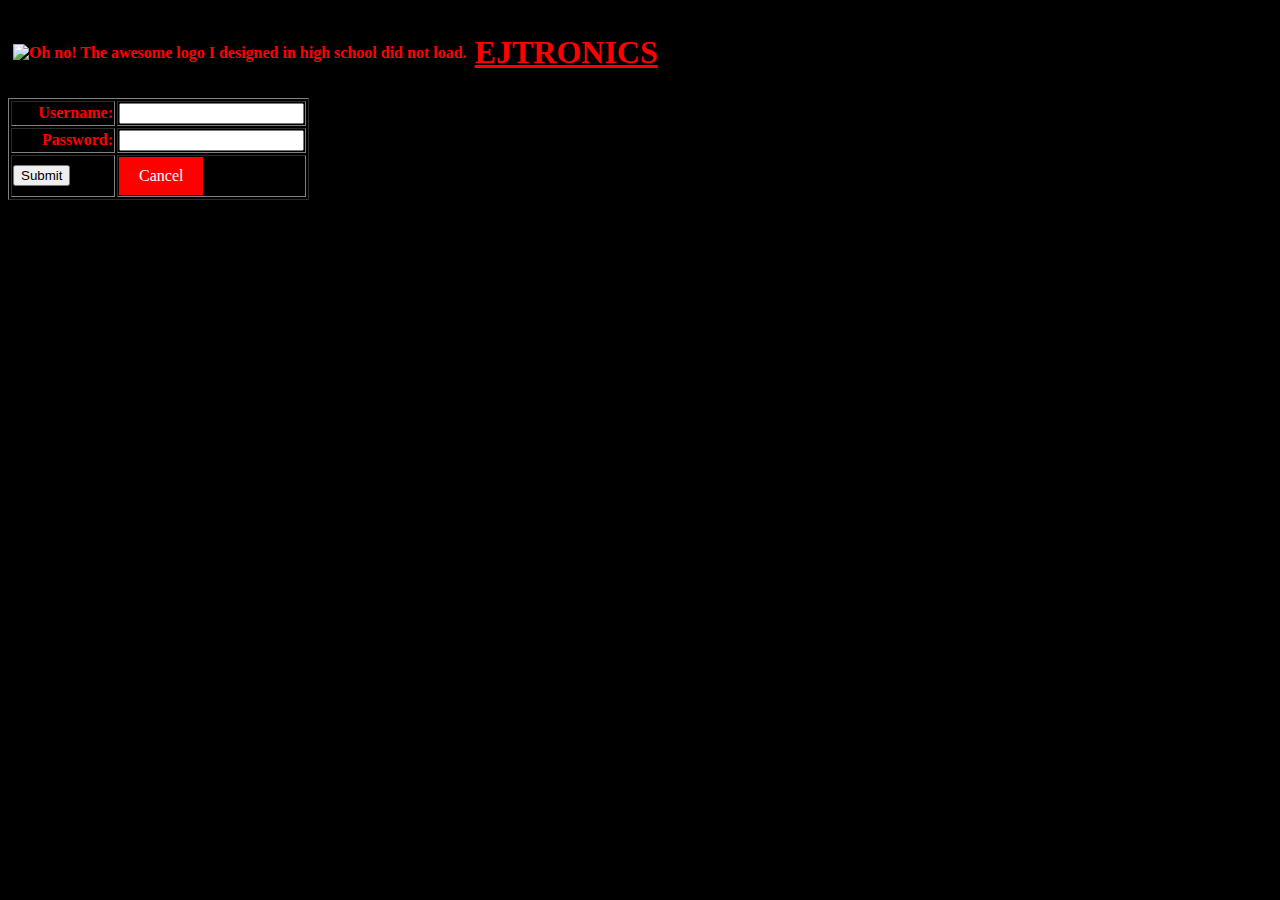
==== login.html @ 4eef45ba "First Commit" ====
<!DOCTYPE html>
<html>
    <head>
        <link rel="stylesheet" href="styles.css"/>
        <meta charset="utf-8"/>
        <title>Login</title>
    </head>    
    <body id="bgimg">
        <form action="index.html">
        <table id="blknred">
            <tr>
                <th>
                    <img src = "Images/Real logo 3.png"
					alt = "Oh no! The awesome logo I designed in high school did not load." 
					width = "120"
					height = "120"/>
                </th>
                <th><h1><span style="color:red"><b><u>EJTRONICS</u></b></span></h1></th>
            </tr>

        </table>
            <table border=1 id="blknred">
                <tr height = "20">
                    <td width="100" align="right"><span><b>Username:</b></td>
                    <td width="100"><input type = "text" required/></td>
                </tr>
                <tr height = "20">
                    <td width="100" align="right"><span><b>Password:</b></td>
                    <td width="100"><input type = "Password" required/></td> 

                </tr>
                <tr>
                    <td><input type = "submit"/></td>
                    
                    <td><a href="index.html">Cancel</a></td>

                </tr>

    
            </table>
        </form>
        
    </body>
</html>
---- styles.css ----
a:link, a:visited{
  background-color: red;
  color: white;
  padding: 10px 20px;
  text-align: center;
  text-decoration: none;
  display: inline-block;
}

a:hover, a:active{
  background-color: red;
}
body{
    background-color : black; 
    color : white;
}
#bgimg{
    background-image: url("Images/computers-components-wallpaper-2.jpg");
}
#blknred{
    color: red;
    background-color: black;
}
#bgwhite{
    background-color: white;
    
}
#bgpurple{
    background-color: blueviolet;
}
#bgred{
    background-color: red;
}
#bgblue{
    background-color:blue;
}
#bggreen{
    background-color: greenyellow;
}

.customer{
    border: 2px solid blue;
    font-family: Arial;
    font-size: 14px;
    color: orange;
}
#bgblack{
    background-color: black;

}
th{
    border: 2px solid black;
}
#grybsq{
    border: 1px solid gray;
    background-color: bisque;
}
#test{
    background-color: purple;
}
.test{
    background-color: blue;
}
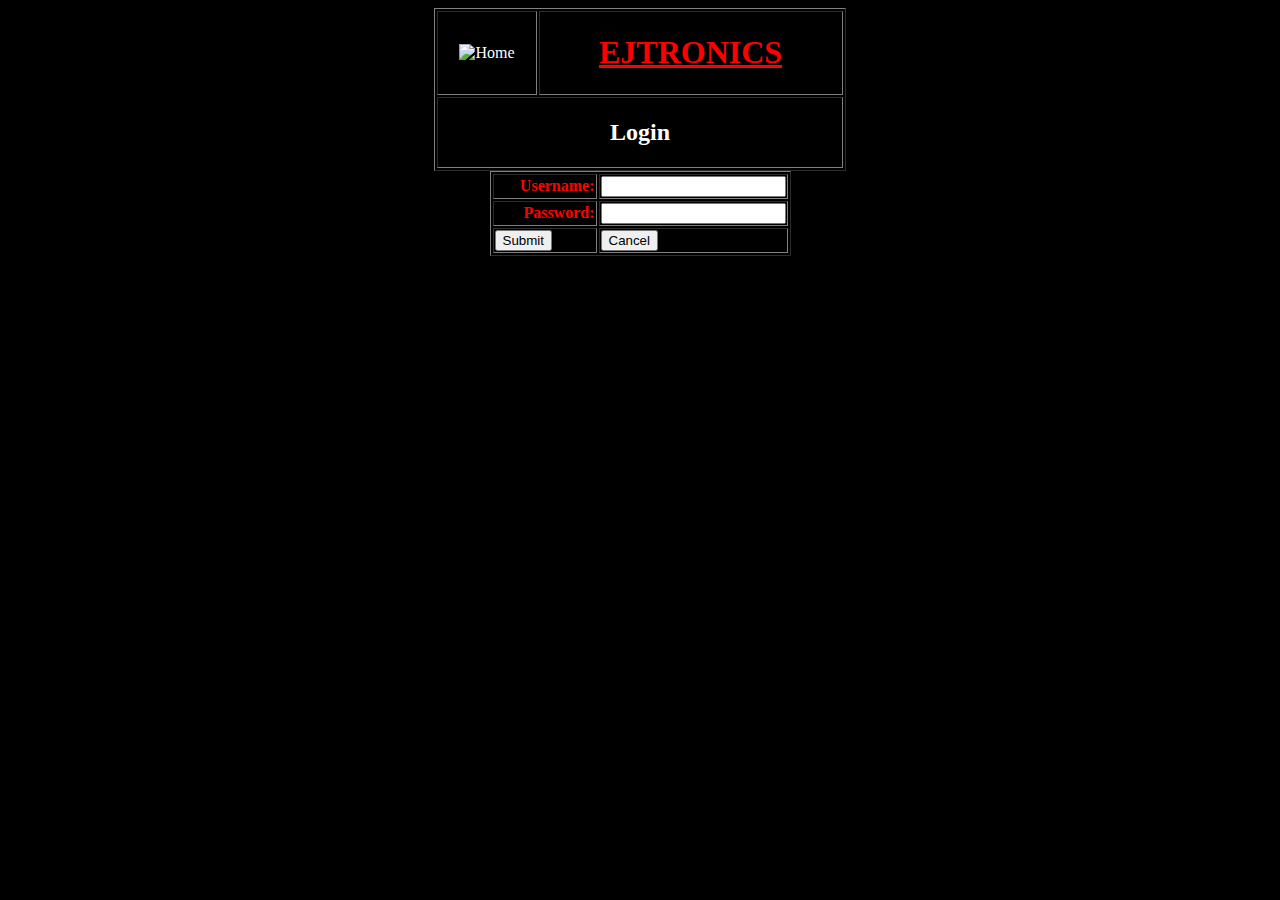
==== commit 68c2b5c3: "Centered page contents and made logo home link" ====
--- a/login.html
+++ b/login.html
@@ -7,19 +7,24 @@
     </head>    
     <body id="bgimg">
         <form action="index.html">
-        <table id="blknred">
-            <tr>
-                <th>
-                    <img src = "Images/Real logo 3.png"
-					alt = "Oh no! The awesome logo I designed in high school did not load." 
-					width = "120"
-					height = "120"/>
-                </th>
-                <th><h1><span style="color:red"><b><u>EJTRONICS</u></b></span></h1></th>
-            </tr>
-
-        </table>
-            <table border=1 id="blknred">
+            <table border="1" align="center" id="bgblack">
+                <tr>
+                    <td>
+                        <a id="bgnone" href="index.html">
+                            <img src="Images/Real Logo 3.png" alt="Home" title="Home" style="width:120px;height:120px;">
+                        </a>
+                    </td>
+                    <td width="300" align="center"><h1><span style="color:red"><b><u>EJTRONICS</u></b></span></h1></td>
+                </tr>
+                <tr>
+                    <td colspan="2" align="center">
+                        <h2>Login</h2>
+                    </td>
+                    
+                </tr>
+            </table>
+            
+            <table align="center" border=1 id="blknred">
                 <tr height = "20">
                     <td width="100" align="right"><span><b>Username:</b></td>
                     <td width="100"><input type = "text" required/></td>
@@ -30,13 +35,11 @@
 
                 </tr>
                 <tr>
-                    <td><input type = "submit"/></td>
-                    
-                    <td><a href="index.html">Cancel</a></td>
-
+                    <td><input type="submit"></td>
+                    <td><input type="button" onclick="window.location.href = 'index.html';" value="Cancel"/></td>
                 </tr>
 
-    
+
             </table>
         </form>
         
--- a/styles.css
+++ b/styles.css
@@ -17,6 +17,9 @@
 #bgimg{
     background-image: url("Images/computers-components-wallpaper-2.jpg");
 }
+#bgnone{
+    background-color: transparent
+}
 #blknred{
     color: red;
     background-color: black;
@@ -25,39 +28,12 @@
     background-color: white;
     
 }
-#bgpurple{
-    background-color: blueviolet;
-}
+
 #bgred{
     background-color: red;
 }
-#bgblue{
-    background-color:blue;
-}
-#bggreen{
-    background-color: greenyellow;
-}
 
-.customer{
-    border: 2px solid blue;
-    font-family: Arial;
-    font-size: 14px;
-    color: orange;
-}
 #bgblack{
     background-color: black;
 
-}
-th{
-    border: 2px solid black;
-}
-#grybsq{
-    border: 1px solid gray;
-    background-color: bisque;
-}
-#test{
-    background-color: purple;
-}
-.test{
-    background-color: blue;
 }